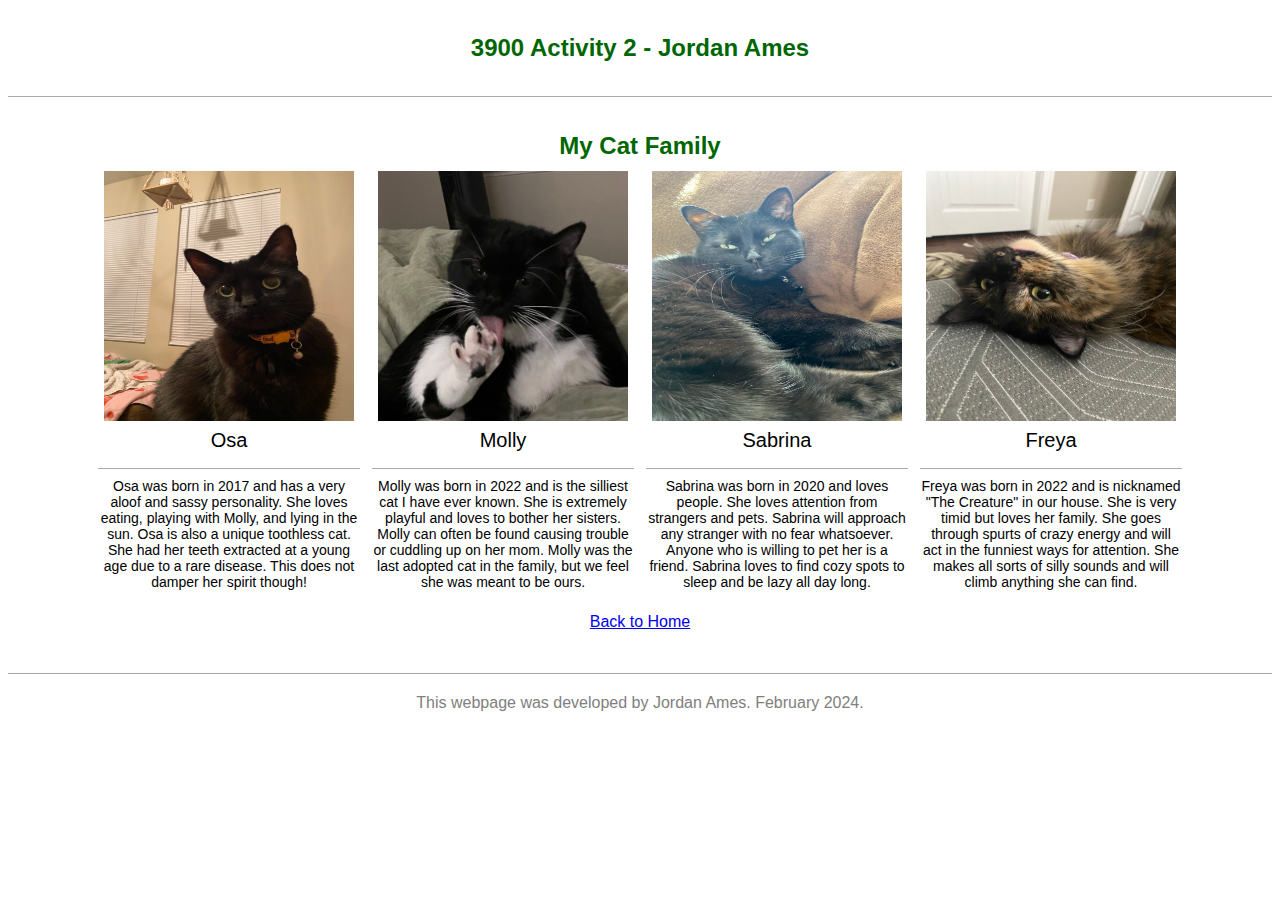
==== cats.html @ cf0ece43 "Created cats page" ====
<!DOCTYPE html>
<html lang="en">
<link href="css/stylesheet.css" rel="stylesheet" type="text/css" media="screen,projection" >
<head>
	<meta charset="UTF-8">
	<title>3900 Activity 2 - Jordan Ames</title>
	<meta name="viewport" content="width=device-width, initial-scale=1.0">
</head>
<body>
<br>

<h1 id="pageTitle">3900 Activity 2 - Jordan Ames</h1>

<br>
<hr>
<br>

<h1 id="pageTitle">My Cat Family</h1>

<div>
	<section>
		<table id="catTable">
			<tr>
				<td><img class="catPic" src="img/osa.jpeg"/></td>
				<td><img class="catPic" src="img/molly.jpeg"/></td>
				<td><img class="catPic" src="img/sabrina.jpeg"/></td>
				<td><img class="catPic" src="img/freya.jpeg"/></td>
			</tr>
			<tr>
				<td class="catNames">Osa</td>
				<td class="catNames">Molly</td>
				<td class="catNames">Sabrina</td>
				<td class="catNames">Freya</td>
			</tr>
			<tr>
				<td class="catBios"><hr>Osa was born in 2017 and has a very aloof and sassy personality. She loves eating, playing with Molly, and lying in the sun. Osa is also a unique toothless cat. She had her teeth extracted at a young age due to a rare disease. This does not damper her spirit though!</td>
				<td class="catBios"><hr>Molly was born in 2022 and is the silliest cat I have ever known. She is extremely playful and loves to bother her sisters. Molly can often be found causing trouble or cuddling up on her mom. Molly was the last adopted cat in the family, but we feel she was meant to be ours.</td>
				<td class="catBios"><hr>Sabrina was born in 2020 and loves people. She loves attention from strangers and pets. Sabrina will approach any stranger with no fear whatsoever. Anyone who is willing to pet her is a friend. Sabrina loves to find cozy spots to sleep and be lazy all day long.</td>
				<td class="catBios"><hr>Freya was born in 2022 and is nicknamed "The Creature" in our house. She is very timid but loves her family. She goes through spurts of crazy energy and will act in the funniest ways for attention. She makes all sorts of silly sounds and will climb anything she can find.</td>
			</tr>
		</table>
	</section>
		
	<a class="homeLink" href="index.html"><p>Back to Home</p></a>
</div>

<br>
<hr>

<footer id="pageFooter">This webpage was developed by Jordan Ames. February 2024.</footer>

</body>
</html>
---- css/stylesheet.css ----
hr {
       display: block;
       position: relative;
       padding: 0;
       margin: 8px auto;
       height: 0;
       width: 100%;
       max-height: 0;
       font-size: 1px;
       line-height: 0;
       clear: both;
       border: none;
       border-top: 1px solid #aaaaaa;
       border-bottom: 1px solid #ffffff;
}
 
h2 {
	font-family: 'Helvetica', sans-serif;
	font-size: 16px;
	color: #006600;
}

p {
	font-family: 'Helvetica', sans-serif;
	font-size: 16px;
}

a {
	font-family: 'Helvetica', sans-serif;
	font-size: 16px;
	text-align: center;
}

#pageTitle  {
	font-family: 'Helvetica', sans-serif;
	margin: 10px 0;
	font-size: 24px;
	font-weight: bold;
	line-height: 1;
	text-align: center;
	color: #006600;
}

#pageFooter  {
	font-family: 'Helvetica', sans-serif;
	padding-top: 10px;
	margin: 10px 0;
	font-size: 16px;
	line-height: 1;
	text-align: center;
	color: gray;
}

#divTable {
	width: 100%;
	display: table;
}

#divTableRow {
	display: table-row;
}
 
#leftDiv {
	width: 40%;
	display: table-cell;
	border-right: thick solid #ffffff;
}
 
#rightDiv {
	width: 60%;
	display: table-cell;
	text-align: center;
	vertical-align: middle;
	padding-right: 40px;
}

#linkTable {
	margin-left: auto;
	margin-right: auto;
}

#catTable {
	margin-left: auto;
	margin-right: auto;
}

.profilePic {
	display: block;
	margin-left: auto;
	margin-right: auto;
	width: 50%;
	height: 50%;
}

.notLastLink {
	border-right: solid;
	border-right-width: 1px;
	padding-right: 5px;
	padding-left: 5px;
}

.lastLink {
	padding-right: 5px;
	padding-left: 5px;
}

.catPic {
	width: 250px;
	height: 250px;
	padding-left: 10px;
	padding-right: 10px;
}

.catNames {
	font-family: 'Helvetica', sans-serif;
	font-size: 20px;
	text-align: center;
}

.catBios {
	font-family: 'Helvetica', sans-serif;
	font-size: 14px;
	text-align: center;
	padding: 5px;
	width: 250px;
	height: 130px;
}

.homeLink {
	margin-left: auto;
	margin-right: auto;
}
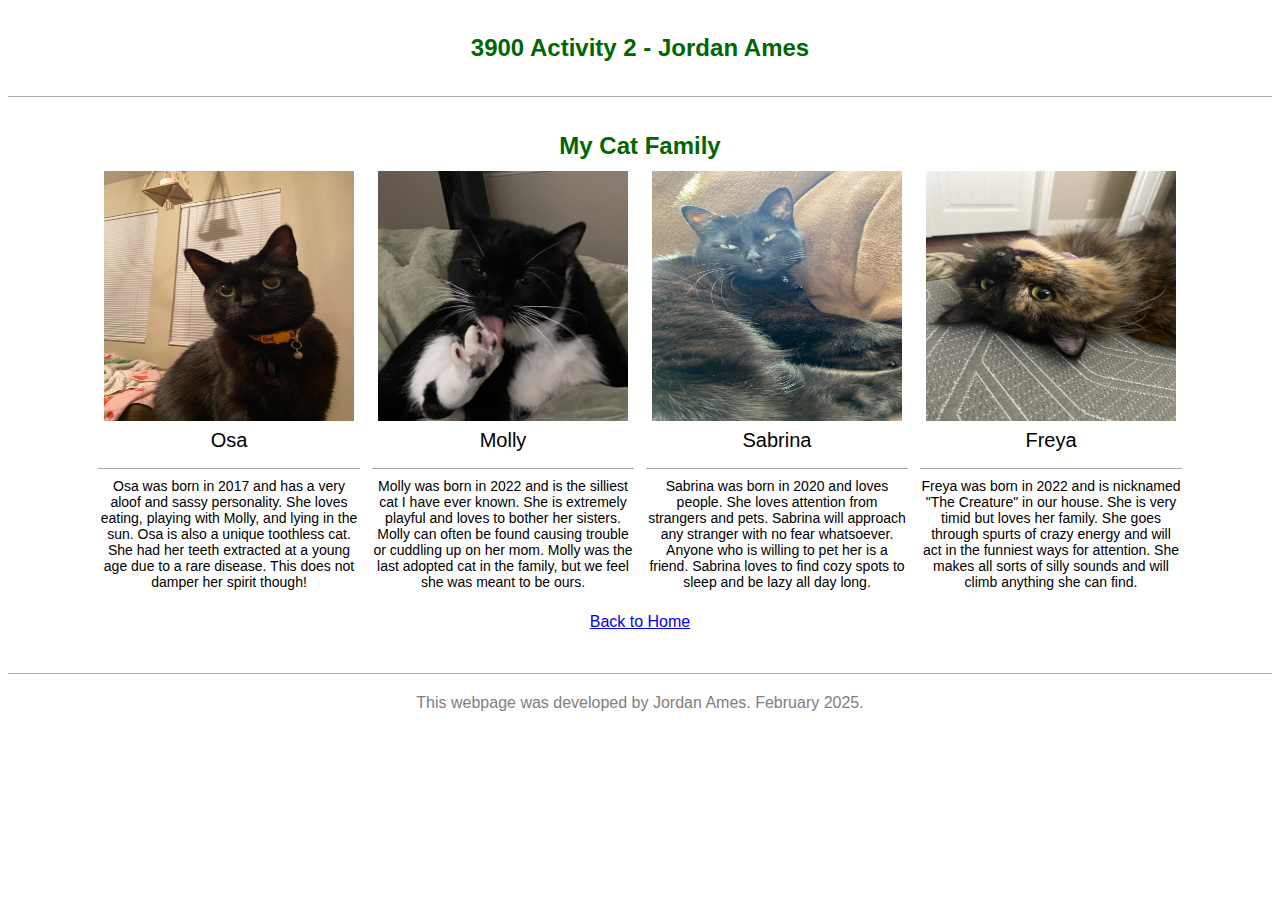
==== commit 8d0324ca: "Typo correction" ====
--- a/cats.html
+++ b/cats.html
@@ -9,7 +9,10 @@
 <body>
 <br>
 
-<h1 id="pageTitle">3900 Activity 2 - Jordan Ames</h1>
+<!-- Page Title -->
+<header>
+	<h1 id="pageTitle">3900 Activity 2 - Jordan Ames</h1>
+</header>
 
 <br>
 <hr>
@@ -19,6 +22,7 @@
 
 <div>
 	<section>
+		<!-- Images, captions, and bios of cats are arranged in a table for easy alignment -->
 		<table id="catTable">
 			<tr>
 				<td><img class="catPic" src="img/osa.jpeg"/></td>
@@ -47,7 +51,7 @@
 <br>
 <hr>
 
-<footer id="pageFooter">This webpage was developed by Jordan Ames. February 2024.</footer>
+<footer id="pageFooter">This webpage was developed by Jordan Ames. February 2025.</footer>
 
 </body>
 </html>--- a/css/stylesheet.css
+++ b/css/stylesheet.css
@@ -1,3 +1,4 @@
+/* Tag styling section */
 hr {
        display: block;
        position: relative;
@@ -31,6 +32,7 @@
 	text-align: center;
 }
 
+/* ID styling section */
 #pageTitle  {
 	font-family: 'Helvetica', sans-serif;
 	margin: 10px 0;
@@ -84,6 +86,7 @@
 	margin-right: auto;
 }
 
+/* Class styling section */
 .profilePic {
 	display: block;
 	margin-left: auto;
